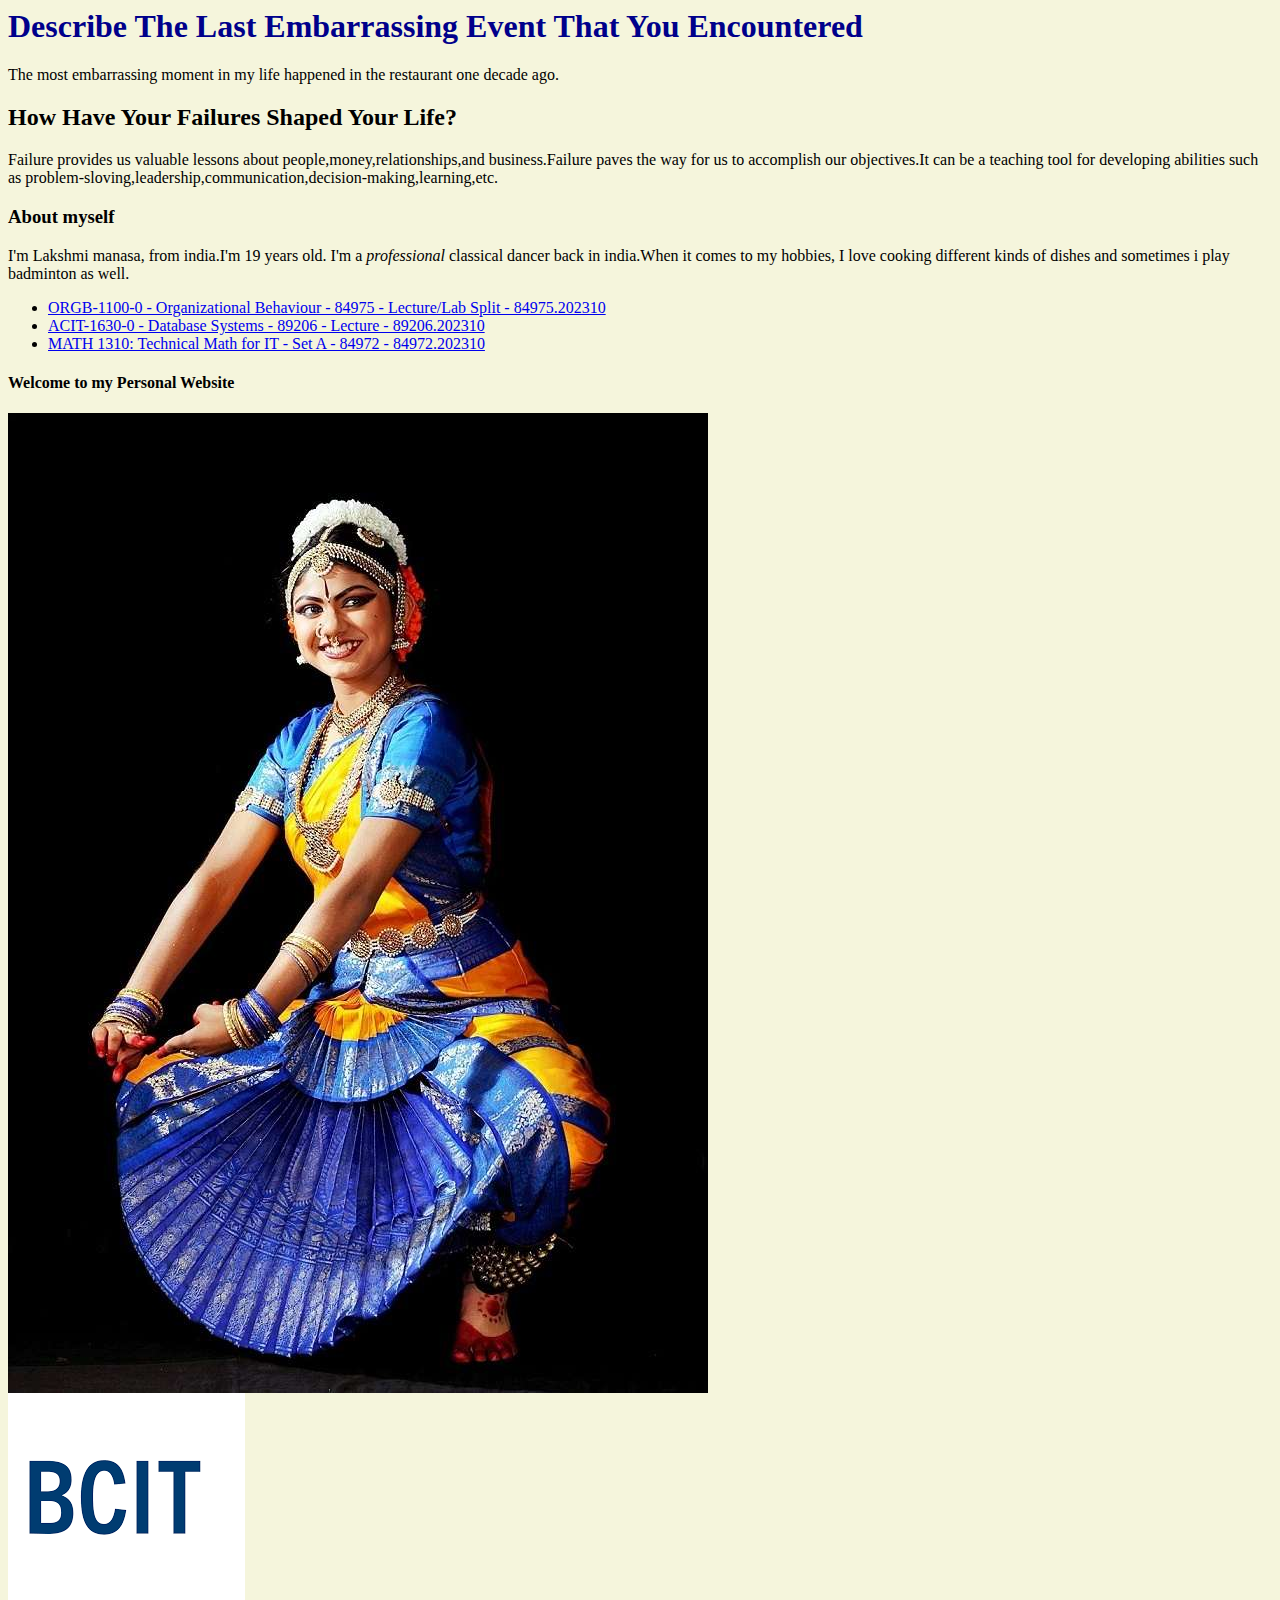
==== index.html @ 958787bc "lab 3" ====
﻿<!DOCTYPE html
<html>

<head>
  <link rel="stylesheet" href="css/stylesheet.css">
</head>

<body>







  <header>


    <h1> Describe The Last Embarrassing Event That You Encountered</h1>
    <p>The most embarrassing moment in my life happened in the restaurant one decade ago. </p>

    <h2> How Have Your Failures Shaped Your Life? </h2>
    <p> Failure provides us valuable lessons about people,money,relationships,and business.Failure paves the way for us
      to accomplish our objectives.It can be a teaching tool for developing abilities such as
      problem-sloving,leadership,communication,decision-making,learning,etc.</p>

    <h3>About myself</h3>
    <p>I&#39;m Lakshmi manasa, from india.I&#39;m 19 years old. I&#39;m a <em>professional</em> classical dancer back in
      india.When it comes to my hobbies, I love cooking different kinds of dishes and sometimes i play badminton as
      well.</p>
  </header>
  <nav>
    <ul>

      <li> <a href="https://learn.bcit.ca/d2l/home/909090"> ORGB-1100-0 - Organizational Behaviour - 84975 - Lecture/Lab
          Split - 84975.202310</a></li>
      <li><a href="https://learn.bcit.ca/d2l/home/914254"> ACIT-1630-0 - Database Systems - 89206 - Lecture -
          89206.202310</a></li>
      <li><a href="https://learn.bcit.ca/d2l/home/909088"> MATH 1310: Technical Math for IT - Set A - 84972 -
          84972.202310</a></li>
    </ul>
  </nav>
  <main>
    <article>
      <h4>Welcome to my Personal Website</h4>
      <img src="images/my_image.jpg" alt="My Image" width="700" height="980" />

    </article>
  </main>
  <footer>
    <a href="https://www.bcit.ca/">
      <img src="images/bcit-logo.png" alt="BCIT logo" />
    </a>
  </footer>
  </body>
  </html>
---- css/stylesheet.css ----
body {
    background-color: #F5F5DC; /* Beige color */
  }
  h1 {
    color: #00008B; /* DarkBlue color */
  }
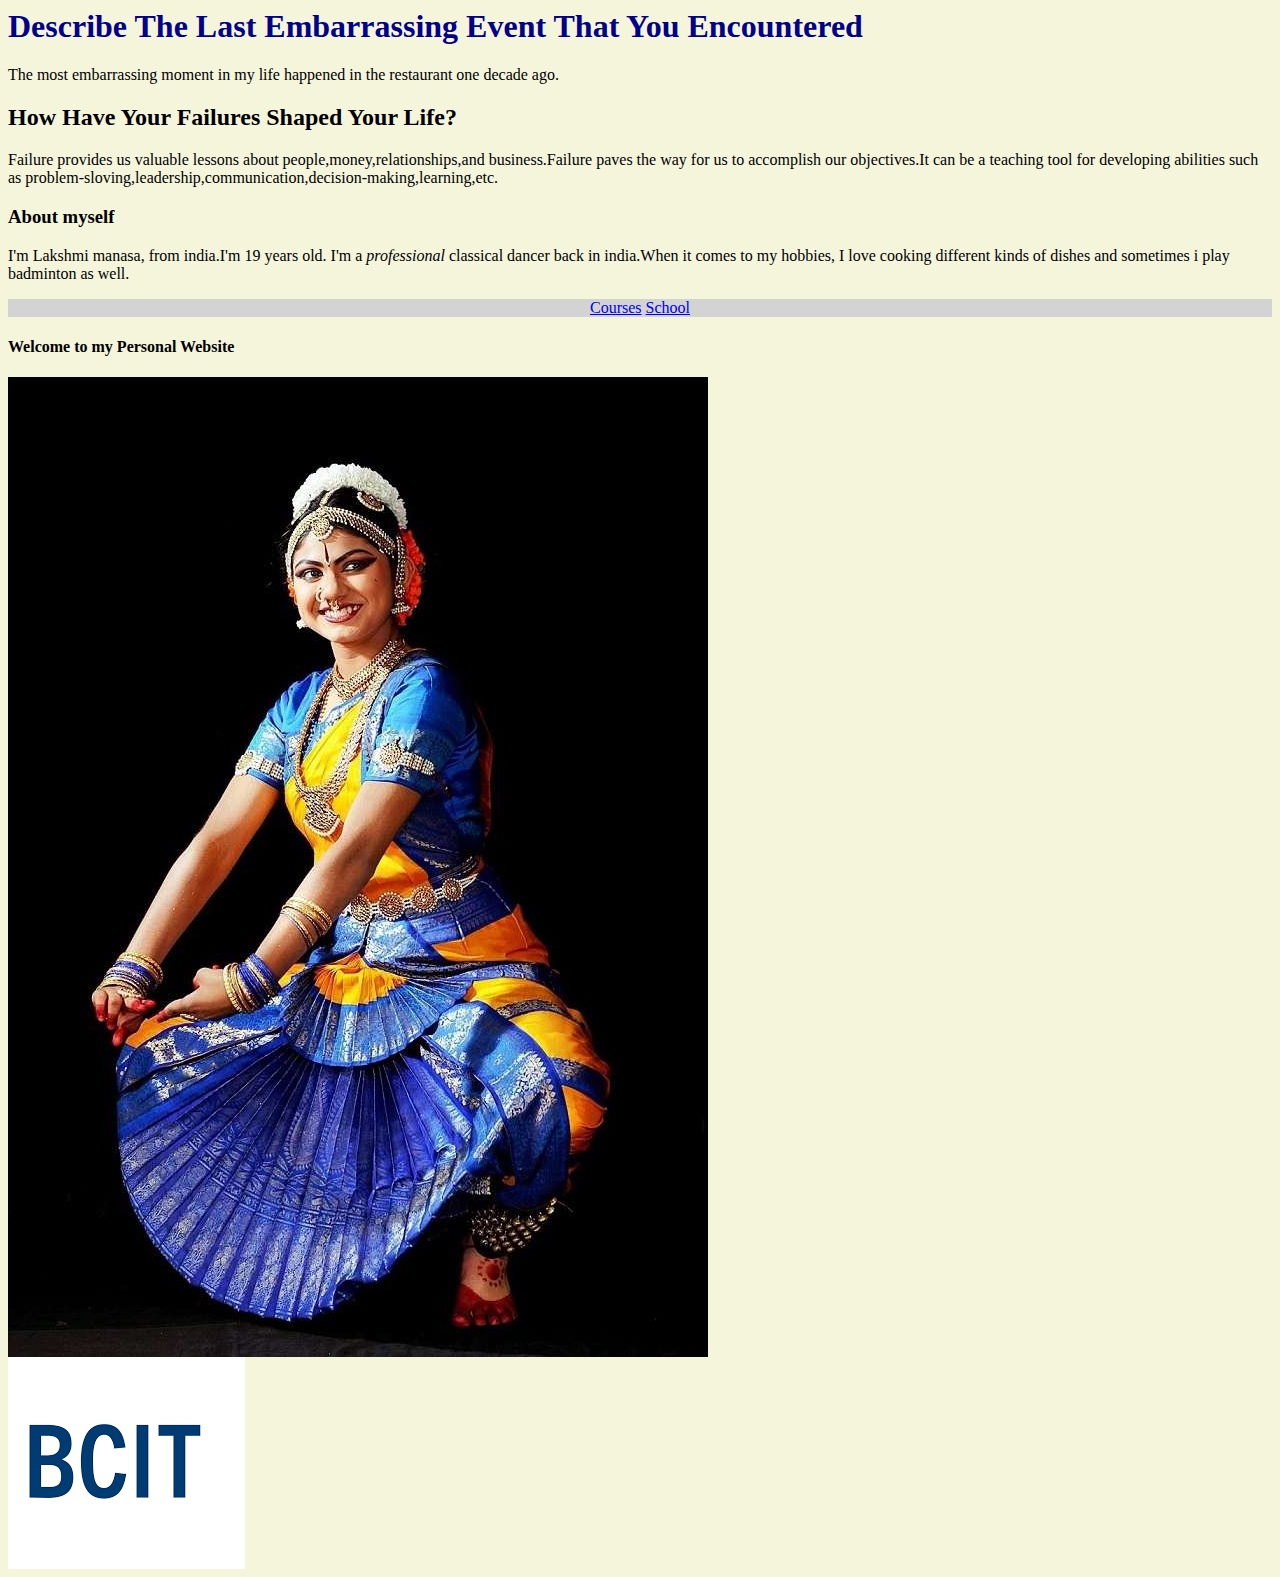
==== commit 330d0e58: "moved bcit image from misc to images folder. fixed the path in school.html to the image, fixed the p" ====
--- a/index.html
+++ b/index.html
@@ -6,6 +6,7 @@
 </head>
 
 <body>
+  
 
 
 
@@ -30,16 +31,10 @@
       well.</p>
   </header>
   <nav>
-    <ul>
-
-      <li> <a href="https://learn.bcit.ca/d2l/home/909090"> ORGB-1100-0 - Organizational Behaviour - 84975 - Lecture/Lab
-          Split - 84975.202310</a></li>
-      <li><a href="https://learn.bcit.ca/d2l/home/914254"> ACIT-1630-0 - Database Systems - 89206 - Lecture -
-          89206.202310</a></li>
-      <li><a href="https://learn.bcit.ca/d2l/home/909088"> MATH 1310: Technical Math for IT - Set A - 84972 -
-          84972.202310</a></li>
-    </ul>
+    <a href="misc/course.html">Courses</a>
+    <a href="misc/school.html">School</a>
   </nav>
+  
   <main>
     <article>
       <h4>Welcome to my Personal Website</h4>
--- a/css/stylesheet.css
+++ b/css/stylesheet.css
@@ -4,4 +4,18 @@
   h1 {
     color: #00008B; /* DarkBlue color */
   }
-  
+  nav {
+    background-color: #d3d3d3;
+    text-align: center;
+  }
+  <!-- index.html -->
+<link href="https://fonts.googleapis.com/css2?family=Montserrat&display=swap" rel="stylesheet">
+<style>
+  h1 {
+    font-family: 'Montserrat', sans-serif;
+  }
+</style>
+
+<!-- courses.html and school.html -->
+<link href="stylesheet.css" rel="stylesheet">
+
